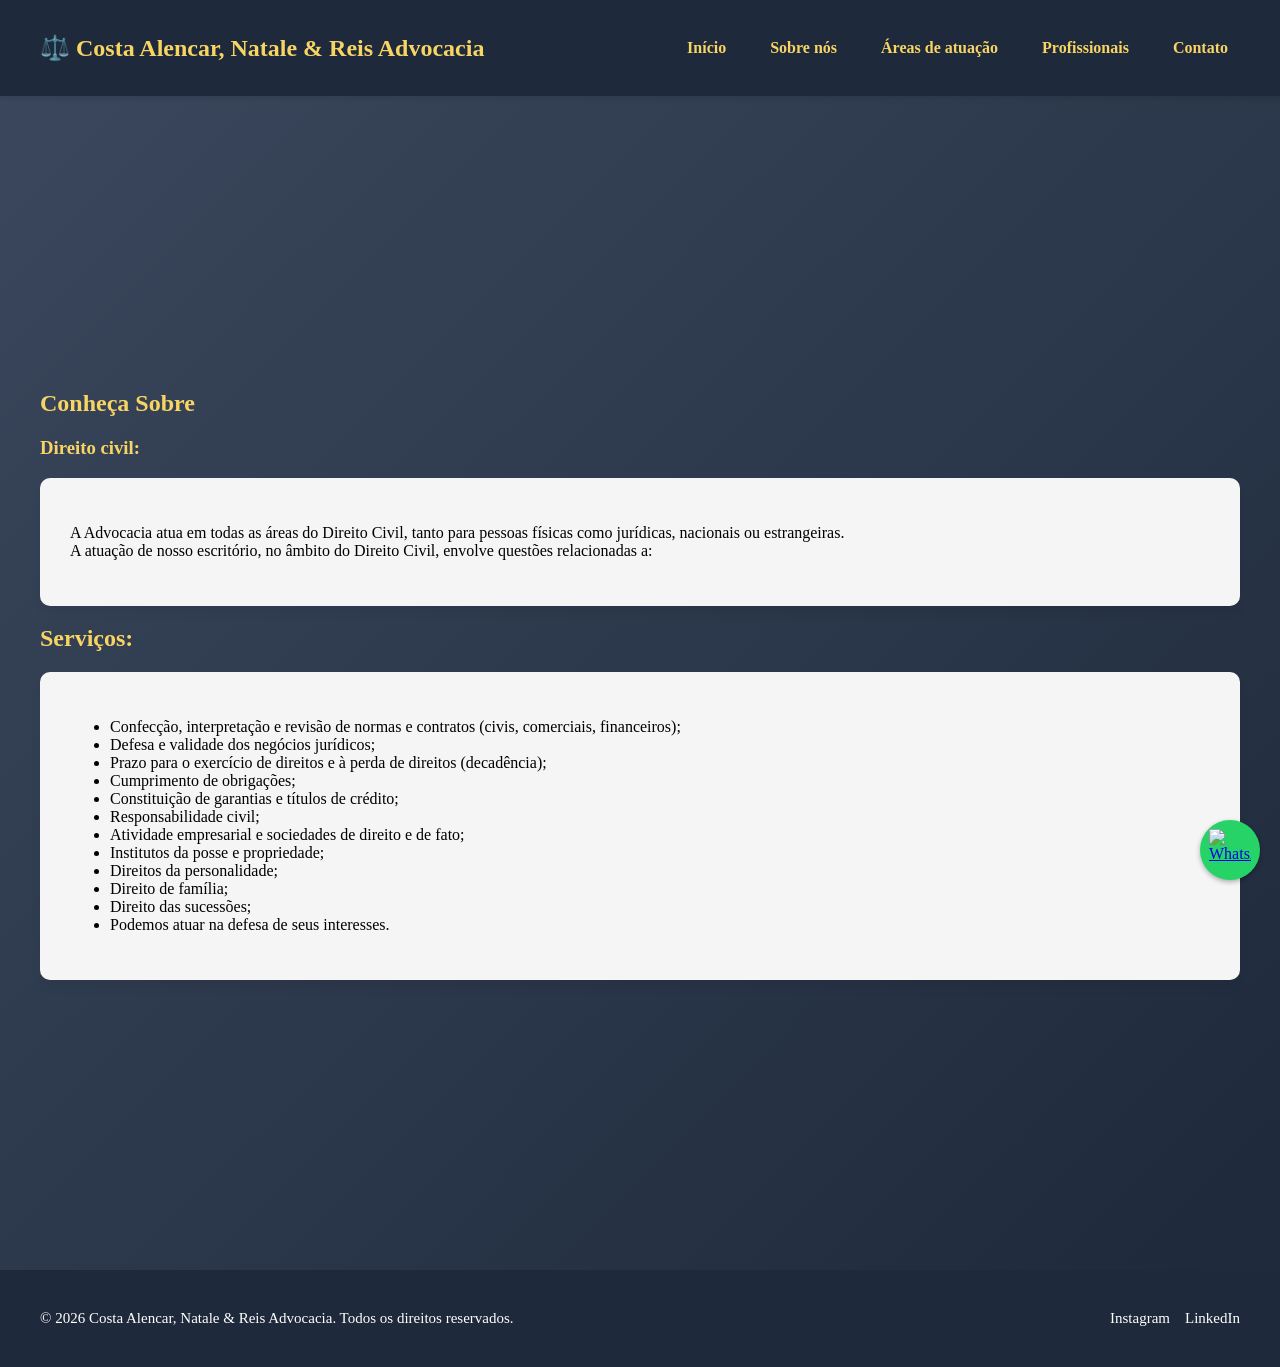
==== direito-civil.html @ dc0e6336 "Add files via upload" ====
<!DOCTYPE html>
<html lang="pt-br">
<head>
    <meta charset="UTF-8">
    <meta name="viewport" content="width=device-width, initial-scale=1.0">
    <title>C.A.N&R Advocacia</title>
    <link rel="stylesheet" href="estilo.css">
</head>
<body>
    
    <header class="main-header">
        <div class="container flex-nav">
            <div class="logo">
                <h1>⚖️ Costa Alencar, Natale & Reis Advocacia</h1>
            </div>
            
            <nav>
                <ul class="nav-links">
                    <li><a href="index.html">Início</a></li>
                    <li><a href="index.html#nos">Sobre nós</a></li>
                    <li><a href="index.html#atuacao">Áreas de atuação</a></li>
                    <li><a href="index.html#profissionais">Profissionais</a></li>
                    <li><a href="index.html#contato">Contato</a></li>
                </ul>
            </nav>
        </div>
    </header>

    <main>
        <section>
            <div class="container3">
                <h2>Conheça Sobre</h2>
                <h3>Direito civil:</h3>
                <div class="feature-card2">
                <p>
                A Advocacia atua em todas as áreas do Direito Civil, tanto para pessoas físicas como jurídicas, nacionais ou estrangeiras.
                <br>
                A atuação de nosso escritório, no âmbito do Direito Civil, envolve questões relacionadas a:
                </p>
                </div>

                <h2>Serviços:</h2>
                <div class="feature-card2">
                <ul>
                    <li>Confecção, interpretação e revisão de normas e contratos (civis, comerciais, financeiros);</li>
                    <li>Defesa e validade dos negócios jurídicos;</li>
                    <li>Prazo para o exercício de direitos e à perda de direitos (decadência);</li>
                    <li>Cumprimento de obrigações;</li>
                    <li>Constituição de garantias e títulos de crédito;</li>
                    <li>Responsabilidade civil;</li>
                    <li>Atividade empresarial e sociedades de direito e de fato;</li>
                    <li>Institutos da posse e propriedade;</li>
                    <li>Direitos da personalidade;</li>
                    <li>Direito de família;</li>
                    <li>Direito das sucessões;</li>
                    <li>Podemos atuar na defesa de seus interesses.</li>
                </ul>
                </div>
            </div>
        </section>

    </main>
        <!-- FOOTER: Use Flexbox para organizar os links -->
    <footer class="main-footer">
        <div class="container footer-content">
            <p>&copy; 2026 Costa Alencar, Natale & Reis Advocacia. Todos os direitos reservados.</p>
            <div class="social-links">
                <a href="#">Instagram</a>
                <a href="#">LinkedIn</a>
            </div>
        </div>
    </footer>

    <!-- Botão WhatsApp Flutuante -->
     
    <a href="https://chat.whatsapp.com/G9Alk8f8efK9uGbZdSt8Oot?text=Olá,_vim_através_do_site_e_gostaria_de_mais_informações."
    target="_blank"
    rel="noopener noreferrer"
    id="whatsapp-button">
        <img src="https://upload.wikimedia.org/wikipedia/commons/6/6b/WhatsApp.svg"
            alt="WhatsApp"
            class="whatsapp-icon">
    </a>

</body>
</html>
---- estilo.css ----
body {
    font-family: 'Times New Roman', Times, serif ;
    height: 100%;
    margin: 0;
    padding-top: 80px; /*compensando position fixed no lugar de sticky no header*/
}

.main-header {
    background: #1e293b;
    box-shadow: 0 2px 5px rgba(0,0,0,0.1);
    padding: 1rem 0;
    position: fixed;
    top: 0;
    width: 100%;
    z-index: 1000;
}

.container {
    max-width: 1200px;
    margin: 0 auto;
    padding: 0px 20px;
}

.container h3 {
    text-align: center;
}

.logo h1 {
    font-size: x-large;
    color: #f8d563;
}

.flex-nav  {
    display: flex;
    justify-content: space-between;
    align-items: center;
}

.nav-links {
    display: flex;
    justify-content: space-between;
    list-style: none;
    gap: 20px;
}

.nav-links a {
    text-decoration: none;
    color: #f8d563;
    font-weight: 600;
}

.nav-links li {
  padding: 5px 10px;
  border: 2px solid transparent; /* reserva espaço */
  border-radius: 8px;
  transition: 0.2s;
}

.nav-links li:hover {
  border: 2px solid #f8d563;
  background-color: rgba(255,255,255,0.1);
}

main {
  background: linear-gradient(135deg, #3a475c, #1e293b);
}

/* --- HERO SECTION --- */
.hero-section {
  height: 100vh; /* ajuste aqui */
  min-height: 400px;
  max-height: 800px;
  position: relative;
  overflow: hidden; 
  display: flex;
}

.hero-slider {
  width: 100%;
  height: 100%;
  position: relative;
}

.slide {
  position: absolute;
  width: 100%;
  height: 100%; /* 🔥 muda isso */
  background-size: cover;
  background-position: center;
  display: flex;
  align-items: center;
  justify-content: center;
  text-align: center;
  color: white;
  opacity: 0;
  transition: opacity 1.5s ease-in-out;
}

.slide.active {
  opacity: 1;
}

/* overlay escuro elegante */
.overlay {
  position: absolute;
  width: 100%;
  height: 100%;
  background: rgba(0,0,0,0.4);
}

/* conteúdo */
.hero-content {
  position: relative;
  z-index: 2;
  color: white;
  text-align: center;
  top: 50%;
  transform: translateY(-50%);
}

.container2 {
    max-width: 1200px;
    margin: 0 auto;
    padding: 100px 20px;
    color: #f8d563;
}

/* --- FEATURES COM GRID LAYOUT --- */
.features-section h2 {
    text-align: justify;
}

.feature-card {
    background-color: whitesmoke;
    padding: 30px;
    border-radius: 10px;
    box-shadow: 0 8px 10px rgba(0,0,0,0.05);
    text-align: center;
    transition: transform 0.3s;
    max-width: 250px;
    margin: 0 auto;
}

.feature-card a {
    text-decoration: none;
    color: black;
}

.feature-card:hover {
    transform: translateY(-10px);
    cursor: pointer;
}   

.features-grid {
    display: grid;
    grid-template-columns: repeat(auto-fit, minmax(250px, 1fr));
    gap: 20px;
}

.container3 {
    max-width: 1200px;
    margin: 0 auto;
    padding: 290px 20px;
    color: #f8d563;
}

.feature-card2 {
    background-color: whitesmoke;
    padding: 30px;
    border-radius: 10px;
    box-shadow: 0 8px 10px rgba(0,0,0,0.05);
    text-align: justify;
    color: black;
}

/* --- SEÇÃO DE CONTATO (CORRIGIDA) --- */
#contato {
    padding: 30px 0;
    background: linear-gradient(
  135deg,
  #3a475c 0%,
  #273244 60%,
  #1e293b 100%
);
    text-align: center; 
}

#contato h2 {
    font-size: 2rem;
    color: #f8d563;
}

#contato ul {
    list-style: none;
    padding: 0;
    display: flex;
    flex-direction: column;
    gap: 10px;
    align-items: center;
}

#contato li {
    background-color: rgba(255, 255, 255, 0.9);
    padding: 5px;
    border-radius: 10px;
    width: 100%;
    max-width: 210px;
    border: 2px solid transparent;
    box-shadow: 0 4px 6px rgba(0,0,0,0.05);
    font-weight: 600;
    text-decoration: none;
    transition: 0.2s;
}

#contato li a, #contato li a:active, #contato li a:visited {
    color: black;
    text-decoration: none;
}

#contato li:hover {
    border: 2px solid black;
    border-radius: 10px;
    width: 100%;
    text-decoration: none;  
    cursor: pointer;
    transform: scale(1.03);
}

/* --- FOOTER COM FLEXBOX --- */
.main-footer {
    background: #1e293b;
    color: white;
    padding: 25px 0;
    
}

.footer-content {
    display: flex;
    justify-content: space-between;
    align-items: center;
    flex-wrap: wrap;
    font-size: 15px;
    gap: 20px;
}

.social-links {
    display: flex;
    gap: 15px;
}

.social-links a {
    color: white;
    text-decoration: none;
}

/* BOTÃO WHATSAPP */

#whatsapp-button {
    position: fixed;
    bottom: 20px;
    right: 20px;
    width: 60px;
    height: 60px;
    z-index: 9999;
    background-color: #25D366;
    border-radius: 50%;
    display: flex;
    align-items: center;
    justify-content: center;
    box-shadow: 0 2px 5px rgba(0, 0, 0, 0.3);
    animation: pulse 1.5s infinite;
}

.whatsapp-icon {
    width: 70%;
    height: 70%;
}

@keyframes pulse {
    0% {
        transform: scale(1);
    }
    50% {
        transform: scale(1.1);
    }
    100% {
        transform: scale(1);
    }
}

/*
* {
  outline: 1px solid red;
}
  */
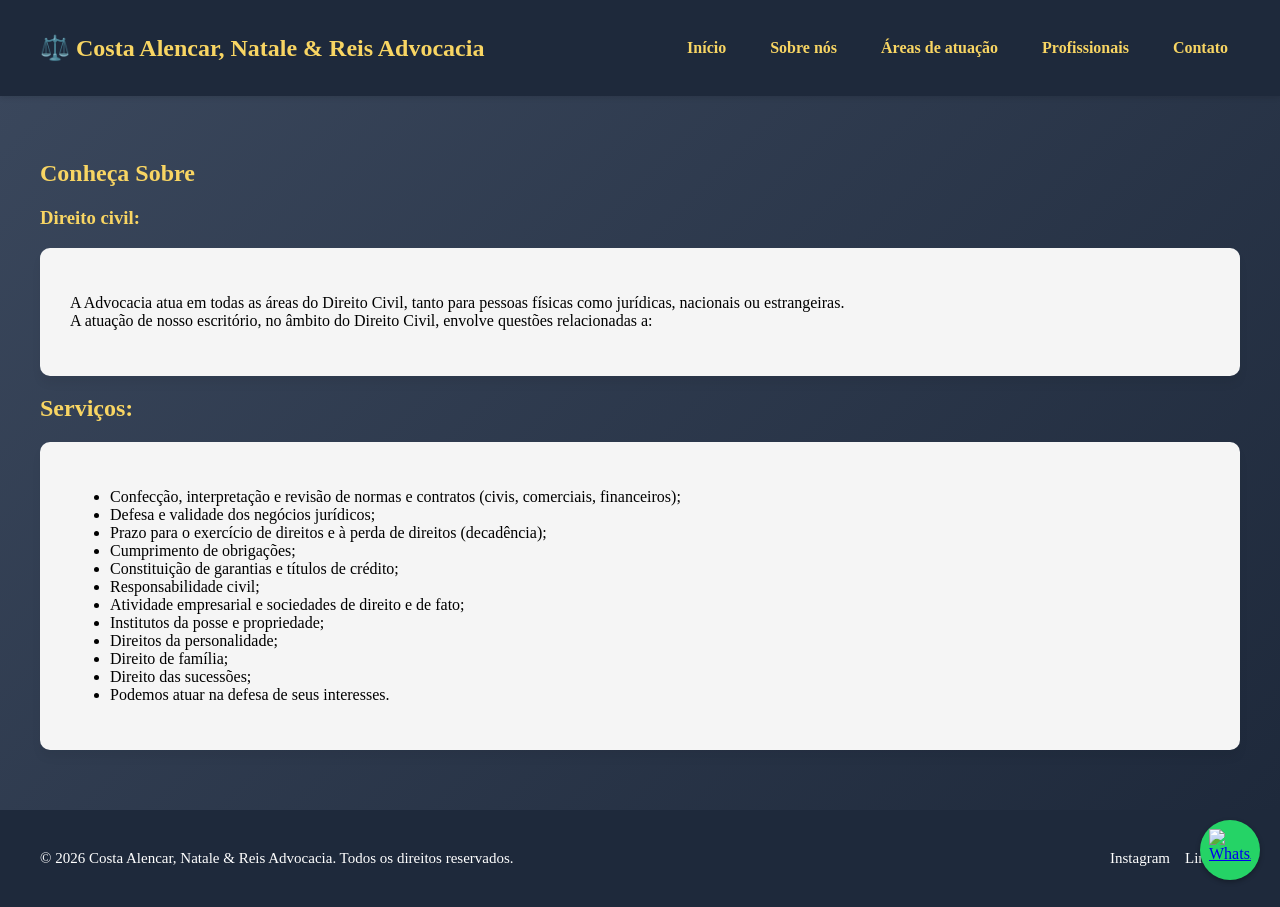
==== commit 3ec79b64: "Atualizações no projeto advocacia" ====
--- a/direito-civil.html
+++ b/direito-civil.html
@@ -28,7 +28,7 @@
 
     <main>
         <section>
-            <div class="container3">
+            <div class="container4">
                 <h2>Conheça Sobre</h2>
                 <h3>Direito civil:</h3>
                 <div class="feature-card2">
--- a/estilo.css
+++ b/estilo.css
@@ -137,6 +137,7 @@
     border-radius: 10px;
     box-shadow: 0 8px 10px rgba(0,0,0,0.05);
     text-align: center;
+    color: black;
     transition: transform 0.3s;
     max-width: 250px;
     margin: 0 auto;
@@ -152,6 +153,17 @@
     cursor: pointer;
 }   
 
+.social-links2 a {
+    color: black;
+    gap: 15px 20px;
+    text-decoration: none;
+}
+
+.social-links2 :hover {
+  border: 2px solid #f8d563;
+  background-color: rgba(255,255,255,0.1);
+}
+
 .features-grid {
     display: grid;
     grid-template-columns: repeat(auto-fit, minmax(250px, 1fr));
@@ -162,6 +174,13 @@
     max-width: 1200px;
     margin: 0 auto;
     padding: 290px 20px;
+    color: #f8d563;
+}
+
+.container4 {
+    max-width: 1200px;
+    margin: 0 auto;
+    padding: 60px 20px;
     color: #f8d563;
 }
 
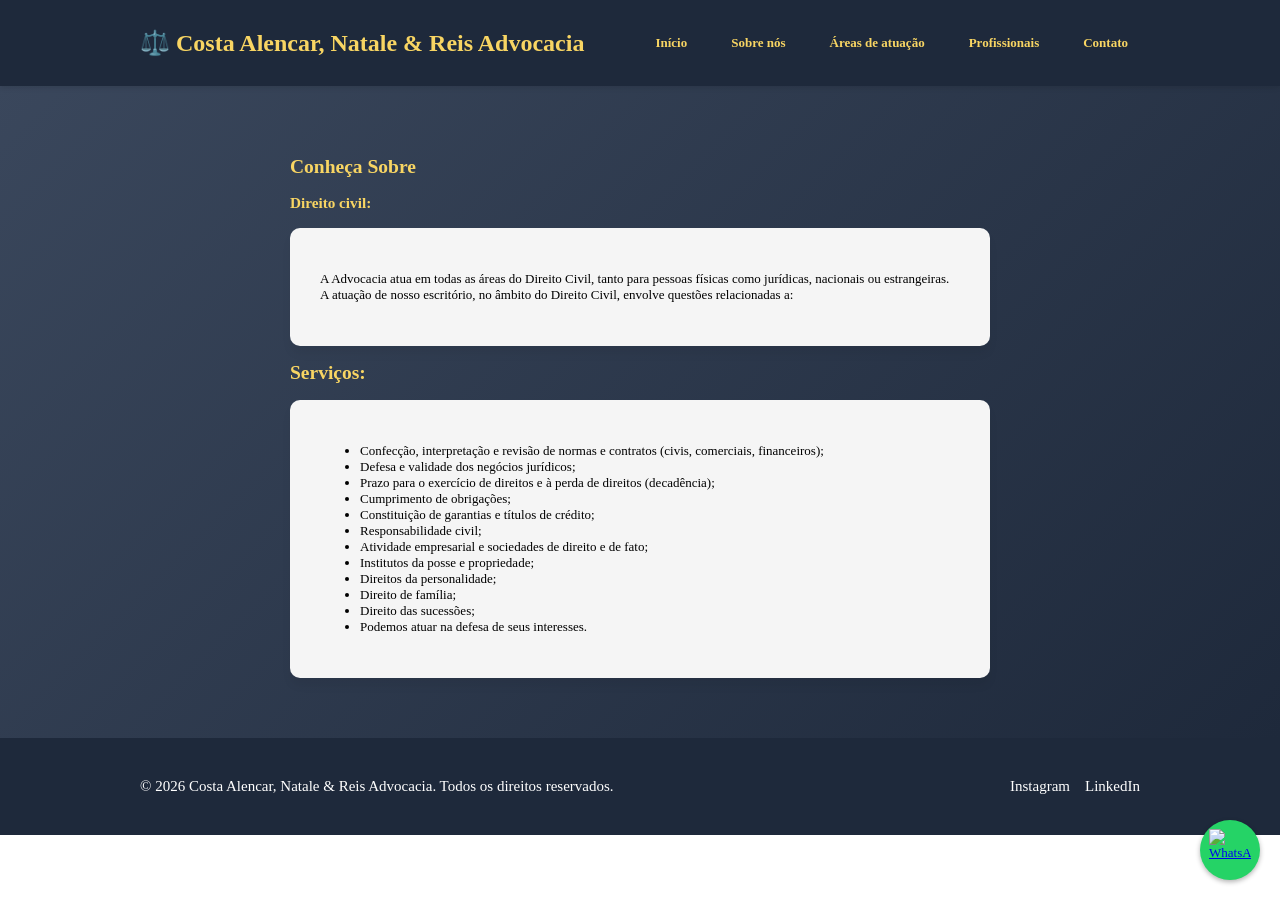
==== commit ef893927: "Atualizações no projeto advocacia titles" ====
--- a/direito-civil.html
+++ b/direito-civil.html
@@ -3,7 +3,8 @@
 <head>
     <meta charset="UTF-8">
     <meta name="viewport" content="width=device-width, initial-scale=1.0">
-    <title>C.A.N&R Advocacia</title>
+    <meta name="description" content="Escritório de advocacia especializado em direito civil, trabalhista e previdenciário. Atendimento personalizado.">
+    <title>Advocacia em São Paulo | Costa Alencar, Natale & Reis</title>
     <link rel="stylesheet" href="estilo.css">
 </head>
 <body>
--- a/estilo.css
+++ b/estilo.css
@@ -1,3 +1,7 @@
+
+html {
+    font-size: 13px;
+}
 
 body {
     font-family: 'Times New Roman', Times, serif ;
@@ -17,7 +21,7 @@
 }
 
 .container {
-    max-width: 1200px;
+    max-width: 1000px;
     margin: 0 auto;
     padding: 0px 20px;
 }
@@ -68,7 +72,7 @@
 
 /* --- HERO SECTION --- */
 .hero-section {
-  height: 100vh; /* ajuste aqui */
+  height: 80vh; /* ajuste aqui */
   min-height: 400px;
   max-height: 800px;
   position: relative;
@@ -133,7 +137,7 @@
 
 .feature-card {
     background-color: whitesmoke;
-    padding: 30px;
+    padding: 15px;
     border-radius: 10px;
     box-shadow: 0 8px 10px rgba(0,0,0,0.05);
     text-align: center;
@@ -178,7 +182,7 @@
 }
 
 .container4 {
-    max-width: 1200px;
+    max-width: 700px;
     margin: 0 auto;
     padding: 60px 20px;
     color: #f8d563;
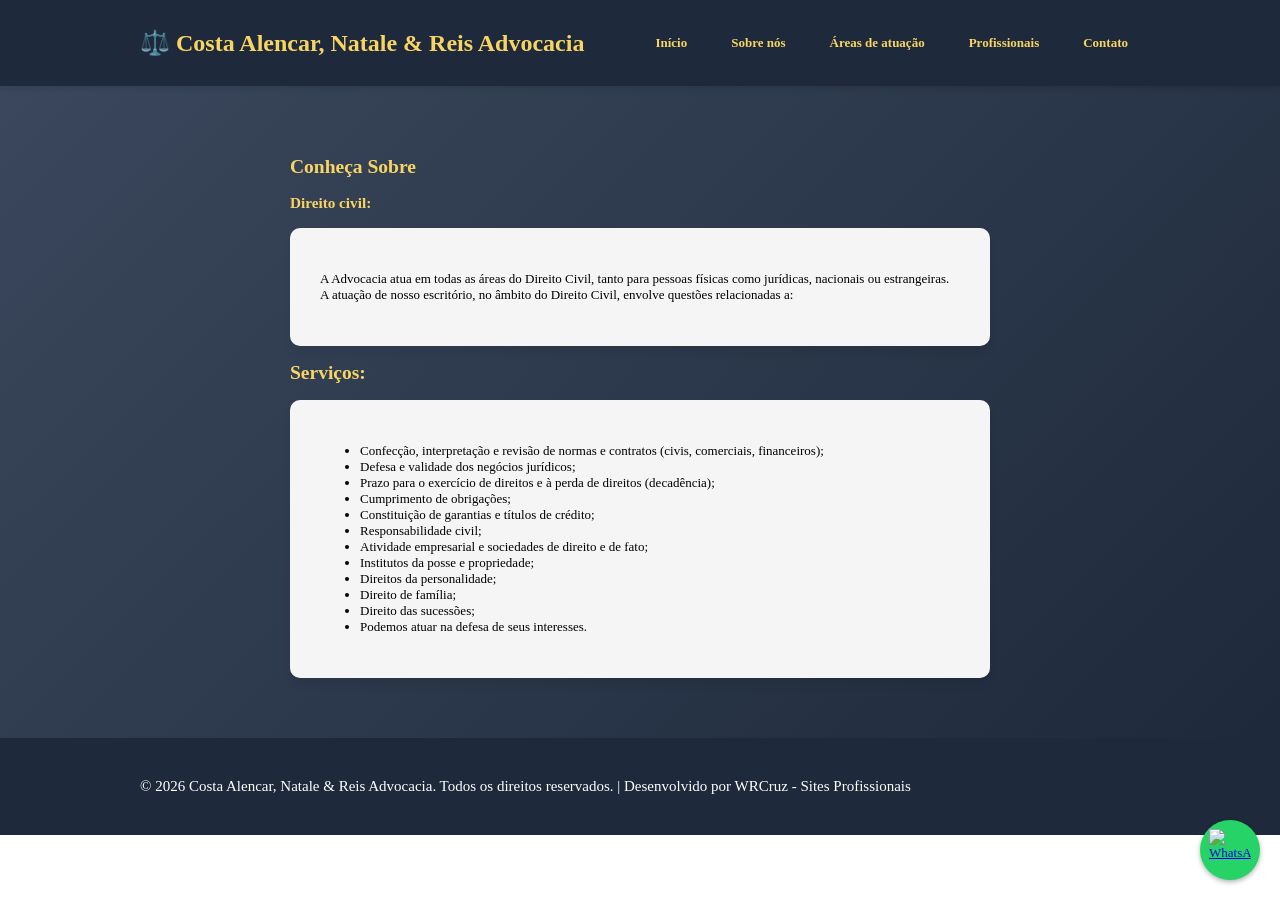
==== commit 7b3c9f22: "atualização footer e links" ====
--- a/direito-civil.html
+++ b/direito-civil.html
@@ -61,13 +61,14 @@
         </section>
 
     </main>
-        <!-- FOOTER: Use Flexbox para organizar os links -->
+
+    <!-- FOOTER: Use Flexbox para organizar os links -->
     <footer class="main-footer">
         <div class="container footer-content">
-            <p>&copy; 2026 Costa Alencar, Natale & Reis Advocacia. Todos os direitos reservados.</p>
-            <div class="social-links">
+            <p>&copy; 2026 Costa Alencar, Natale & Reis Advocacia. Todos os direitos reservados. | Desenvolvido por <a href="https://www.wrcruz.com.br" target="_blank" rel="noopener noreferrer">WRCruz - Sites Profissionais</a></p>
+            <!-- <div class="social-links">
                 <a href="#">Instagram</a>
-                <a href="#">LinkedIn</a>
+                <a href="#">LinkedIn</a> -->
             </div>
         </div>
     </footer>
--- a/estilo.css
+++ b/estilo.css
@@ -267,6 +267,16 @@
     gap: 20px;
 }
 
+.footer-content a {
+    color: white;
+    text-decoration: none;
+}
+
+.footer-content a:visited{
+    color: white;
+    text-decoration: none;
+}
+
 .social-links {
     display: flex;
     gap: 15px;
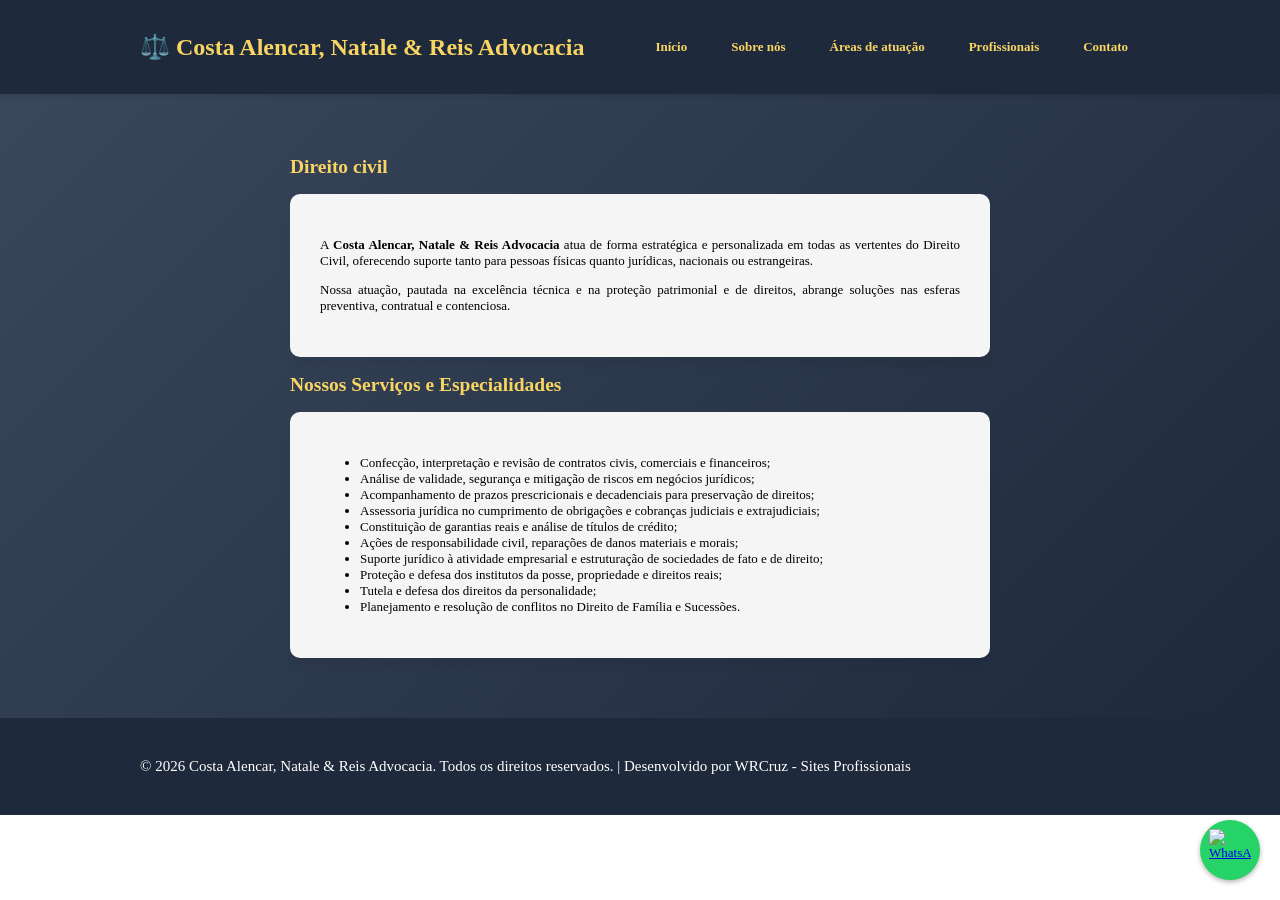
==== commit 0ce482ab: "última versão - estável" ====
--- a/direito-civil.html
+++ b/direito-civil.html
@@ -3,8 +3,8 @@
 <head>
     <meta charset="UTF-8">
     <meta name="viewport" content="width=device-width, initial-scale=1.0">
-    <meta name="description" content="Escritório de advocacia especializado em direito civil, trabalhista e previdenciário. Atendimento personalizado.">
-    <title>Advocacia em São Paulo | Costa Alencar, Natale & Reis</title>
+    <meta name="description" content="Atuação especializada em Direito Civil em São Paulo. Elaboração de contratos, responsabilidade civil, direito de família e suporte jurídico preventivo e litigioso.">
+    <title>Direito Civil em São Paulo | Costa Alencar, Natale & Reis Advocacia</title>
     <link rel="stylesheet" href="estilo.css">
 </head>
 <body>
@@ -12,7 +12,7 @@
     <header class="main-header">
         <div class="container flex-nav">
             <div class="logo">
-                <h1>⚖️ Costa Alencar, Natale & Reis Advocacia</h1>
+                <h2>⚖️ Costa Alencar, Natale & Reis Advocacia</h2>
             </div>
             
             <nav>
@@ -30,31 +30,29 @@
     <main>
         <section>
             <div class="container4">
-                <h2>Conheça Sobre</h2>
-                <h3>Direito civil:</h3>
+                <h1>Direito civil</h1>
                 <div class="feature-card2">
-                <p>
-                A Advocacia atua em todas as áreas do Direito Civil, tanto para pessoas físicas como jurídicas, nacionais ou estrangeiras.
-                <br>
-                A atuação de nosso escritório, no âmbito do Direito Civil, envolve questões relacionadas a:
-                </p>
+                    <p>
+                        A <strong>Costa Alencar, Natale & Reis Advocacia</strong> atua de forma estratégica e personalizada em todas as vertentes do Direito Civil, oferecendo suporte tanto para pessoas físicas quanto jurídicas, nacionais ou estrangeiras.
+                    </p>
+                    <p>
+                        Nossa atuação, pautada na excelência técnica e na proteção patrimonial e de direitos, abrange soluções nas esferas preventiva, contratual e contenciosa.
+                    </p>
                 </div>
 
-                <h2>Serviços:</h2>
+                <h2>Nossos Serviços e Especialidades</h2>
                 <div class="feature-card2">
                 <ul>
-                    <li>Confecção, interpretação e revisão de normas e contratos (civis, comerciais, financeiros);</li>
-                    <li>Defesa e validade dos negócios jurídicos;</li>
-                    <li>Prazo para o exercício de direitos e à perda de direitos (decadência);</li>
-                    <li>Cumprimento de obrigações;</li>
-                    <li>Constituição de garantias e títulos de crédito;</li>
-                    <li>Responsabilidade civil;</li>
-                    <li>Atividade empresarial e sociedades de direito e de fato;</li>
-                    <li>Institutos da posse e propriedade;</li>
-                    <li>Direitos da personalidade;</li>
-                    <li>Direito de família;</li>
-                    <li>Direito das sucessões;</li>
-                    <li>Podemos atuar na defesa de seus interesses.</li>
+                        <li>Confecção, interpretação e revisão de contratos civis, comerciais e financeiros;</li>
+                        <li>Análise de validade, segurança e mitigação de riscos em negócios jurídicos;</li>
+                        <li>Acompanhamento de prazos prescricionais e decadenciais para preservação de direitos;</li>
+                        <li>Assessoria jurídica no cumprimento de obrigações e cobranças judiciais e extrajudiciais;</li>
+                        <li>Constituição de garantias reais e análise de títulos de crédito;</li>
+                        <li>Ações de responsabilidade civil, reparações de danos materiais e morais;</li>
+                        <li>Suporte jurídico à atividade empresarial e estruturação de sociedades de fato e de direito;</li>
+                        <li>Proteção e defesa dos institutos da posse, propriedade e direitos reais;</li>
+                        <li>Tutela e defesa dos direitos da personalidade;</li>
+                        <li>Planejamento e resolução de conflitos no Direito de Família e Sucessões.</li>
                 </ul>
                 </div>
             </div>
@@ -66,16 +64,11 @@
     <footer class="main-footer">
         <div class="container footer-content">
             <p>&copy; 2026 Costa Alencar, Natale & Reis Advocacia. Todos os direitos reservados. | Desenvolvido por <a href="https://www.wrcruz.com.br" target="_blank" rel="noopener noreferrer">WRCruz - Sites Profissionais</a></p>
-            <!-- <div class="social-links">
-                <a href="#">Instagram</a>
-                <a href="#">LinkedIn</a> -->
-            </div>
         </div>
     </footer>
 
     <!-- Botão WhatsApp Flutuante -->
-     
-    <a href="https://chat.whatsapp.com/G9Alk8f8efK9uGbZdSt8Oot?text=Olá,_vim_através_do_site_e_gostaria_de_mais_informações."
+    <a href="https://wa.me/5511999999999?text=Olá,_vim_através_do_site_e_gostaria_de_mais_informações_sobre_Direito_Civil."
     target="_blank"
     rel="noopener noreferrer"
     id="whatsapp-button">
--- a/estilo.css
+++ b/estilo.css
@@ -30,7 +30,7 @@
     text-align: center;
 }
 
-.logo h1 {
+.logo h2 {
     font-size: x-large;
     color: #f8d563;
 }
@@ -322,6 +322,46 @@
     }
 }
 
+/* --- RESPONSIVIDADE (MEDIA QUERIES) --- */
+@media (max-width: 768px) {
+    body { 
+        padding-top: 120px; /* Aumentado para compensar o menu que agora tem duas linhas no mobile */
+    }
+
+    section { 
+        padding: 50px 0; 
+    }
+
+    .flex-nav { 
+        flex-direction: column; 
+        gap: 12px; 
+        text-align: center;
+    }
+
+    .nav-links {
+        flex-wrap: wrap; /* Se a tela for muito pequena (ex: iPhone SE), os links quebram de linha com elegância, sem sumir */
+        justify-content: center;
+        gap: 8px;
+    }
+
+    .nav-links li {
+        padding: 4px 8px; /* Reduz ligeiramente o espaçamento para caberem lado a lado */
+    }
+
+    .nav-links a {
+        font-size: 0.85rem; /* Diminui sutilmente o tamanho do texto para telas menores */
+    }
+
+    .hero-content h1 { 
+        font-size: 1.8rem; 
+    }
+    
+    .footer-content { 
+        justify-content: center; 
+        text-align: center; 
+    }
+}
+
 /*
 * {
   outline: 1px solid red;
